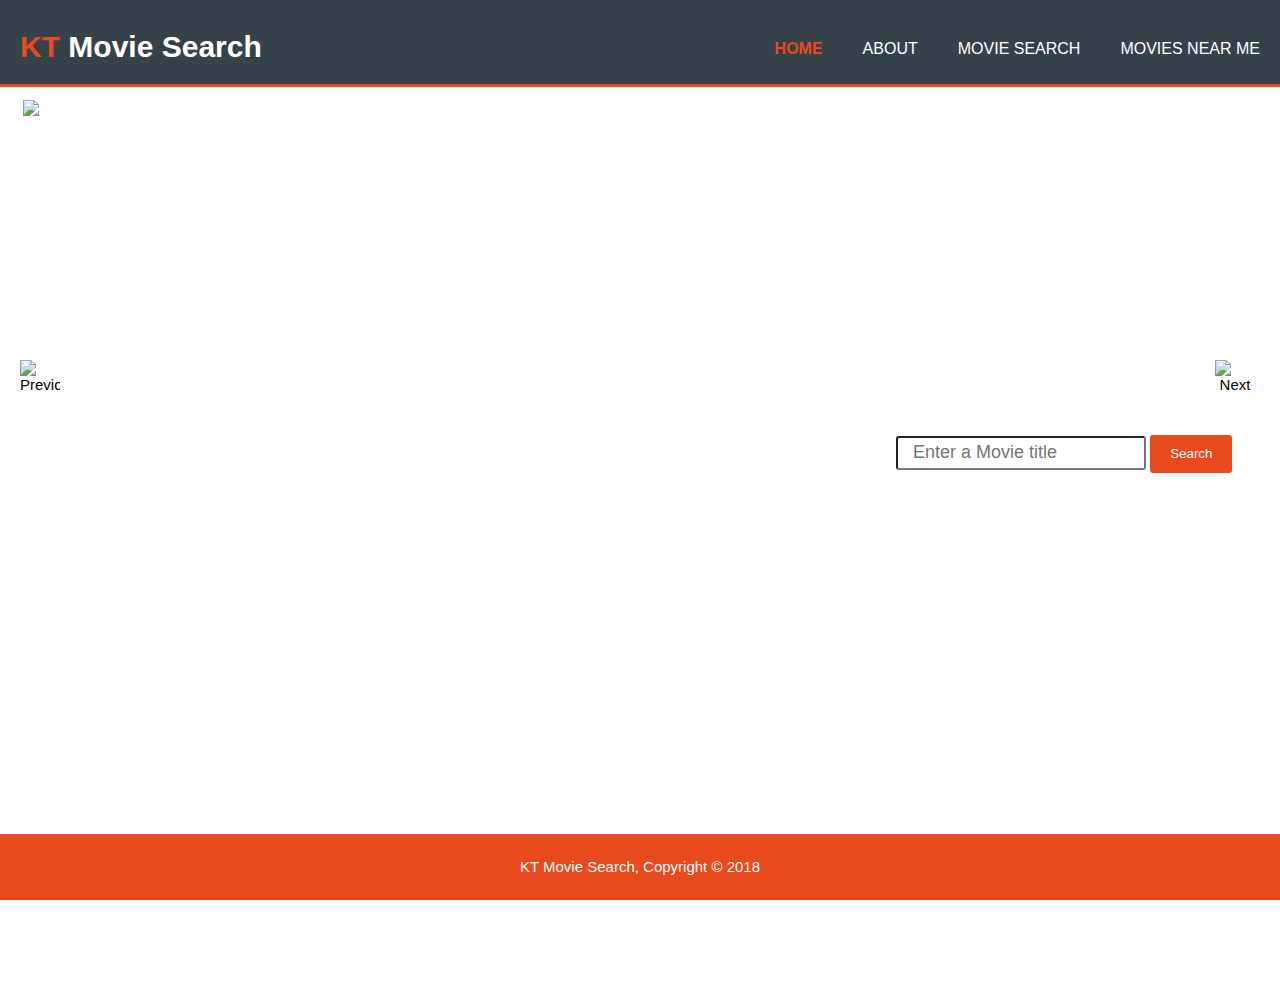
==== index.html @ 2600ff53 "initial commit" ====
<!DOCTYPE html>
<html>
  <head>
    <meta charset="utf-8">
    <!-- Responsive viewport tag, tells small screens that it's responsive -->
     <meta name="viewport" content="width=device-width, initial-scale=1">
    <meta name="keywords" content="movie search, movies near me">
    <meta name="author" content="Kavi Than">
    <title>API Capstone Movie Search</title>
    <!-- Normalize.css, a cross-browser reset file -->
   <link href="https://cdnjs.cloudflare.com/ajax/libs/normalize/4.1.1/normalize.css" rel="stylesheet">
   <link href="index.css" type="text/css" rel="stylesheet">
   <link href="grid.css" type="text/css" rel="stylesheet">
  </head>

  <body>


       <!-- Section for header, navigation -->
        <header>
          <div class="container">
            <div id="branding">
              <h1><span class="highlight">KT</span> Movie Search</h1>
            </div><!-- Closing for branding div -->
            <nav role='navigation'>
            <ul>
              <li class="current"><a href="index.html">Home</a></li>
              <li><a href="about.html">About</a></li>
              <li><a href="search.html">Movie Search</a></li>
              <li><a href="gmaps.html">Movies Near Me</a></li>
            </ul>
          </nav>
        </div><!-- Closing for container div -->
          </header>


    <!-- Section for movie slides-->
    <section role='section'>
    <div class="container">
      <div class='row'>
          <div id='slides'>
            <div class= "slider-outer">
            <img src="https://cdn4.iconfinder.com/data/icons/ionicons/512/icon-ios7-arrow-left-128.png"  class="prev" alt="Previous"/>
                <div class= "slider-inner">
                  <img src="https://www.gamezone.com/wp-content/uploads/2017/12/thelastjedi-posterbanner.jpg" class="active">
                  <img src="https://images.mymovies.net/images/film/vue_player_imgs/fid17541_trid15805.jpg?sc=.99">
                  <img src="https://i.ytimg.com/vi/9in6Ar0Op0Q/maxresdefault.jpg">
                  <img src="https://proofinpicture.files.wordpress.com/2017/03/wonderwoman_wallpaper.jpeg?w=1536">
                  <img src="http://images.entertainment.ie/images_content/rectangle/620x372/01-the-greatest-showman-hugh-jackman.jpg">
                  <img src="http://cdn-static.denofgeek.com/sites/denofgeek/files/styles/main_wide/public/2017/04/gotg2.jpg?itok=YoxtpMx9">
                  <img src="http://www.indiewire.com/wp-content/uploads/2017/12/jumanji-welcome-to-the-jungle-cast-5k-0-2048x1152.jpg?w=780">
                </div><!-- Closing for slider-inner div -->
            <img src="https://cdn4.iconfinder.com/data/icons/ionicons/512/icon-ios7-arrow-right-128.png"  class="next" alt="Next"/>
            </div><!-- Closing for slider-outer div -->
          </div><!-- Closing for slides div -->
      </div><!-- Closing for row div -->
      </div><!-- Closing for container div -->
    </section>

    <!-- Section for Search Movies-->
    <section role='section'>
     <div id="search">
      <div class="row">
      <div class="col-12">
      <div class="container">
        <h1>Search Movie Title</h1>
        <form action="#" class="js-search-form">
          <label for="title"></label>
          <input type="text" class="js-title" placeholder="Enter a Movie title">
          <button type="submit" class="searchBtn">Search</button>
        </form>
          </div><!-- Closing for search div -->
        </div><!-- Closing for col-12 div -->
      </div><!-- Closing for row div -->
    </div><!-- Closing for container div -->
    </section>

    <!-- Section for display movie list-->
    <section role='section'>
    <div id='movies'>
      <div class="container">
        <div class="row">
        </div><!-- Closing for row div -->
      </div><!-- Closing for container div -->
    </div><!-- Closing for movies div -->
   </section>

  <!-- Section for displaying Map with movie theaters near user-->
  <section role='section'>
  <div class="container">
   <div class="row">
     <div class='col-12'>
       <div id='map'>
       </div><!-- Closing for singleMovie div -->
     </div><!-- Closing for col-3 div -->
   </div><!-- Closing for row div -->
   </div><!-- Closing for container div -->
 </section>

  <!-- Section for footer-->
    <footer>
      <div class="container">
       <p>KT Movie Search, Copyright &copy; 2018</p>
      </div><!-- Closing for container div -->
    </footer>

    <script src="https://code.jquery.com/jquery-3.2.1.min.js"></script>
    <script src= "index.js"></script>
    <script src="https://maps.googleapis.com/maps/api/js?key=AIzaSyAnqlJ1LHqtkZFHEf2EgwKg07v8zyIo1Ds&libraries=places" async defer></script>

  </body>
</html>
---- index.css ----
body{
  font-family: Arial, Helvetica, sans-serif;
  font-size: 15px;
 /* line-height:  1.5;*/
  padding: 0;
  margin: 0;
  background-image: url('https://d2gg9evh47fn9z.cloudfront.net/800px_COLOURBOX17794287.jpg');
  background-position: center;
  background-repeat: no-repeat;
  background-size: cover;

}


/*Global*/
.container{
  width: 100%;
  margin: auto;
  position:relative;
  overflow: hidden;
}

ul{
  margin: 0;
  padding: 0;
}

header{
  background-color: #35424a;
  color: #ffffff;
  padding-top: 30px;
  min-height: 70px;
  border-bottom: #e8491d 3px solid;
  padding-bottom: 20px;
}

header a{
  color: #ffffff;
  text-decoration: none;
  text-transform: uppercase;
  font-size:16px;
}

header li{
  float: left;
  display: inline;
  padding:0 20px 0 20px;
}

header #branding{
  float: left;
  margin-left: 20px;
}

header #branding h1{
  margin:0;

}

header nav{
  float: right;
  margin-top: 10px;
}

header .highlight, header .current a{
  color: #e8491d;
  font-weight: bold;
}

header a:hover{
  color: #cccccc;
  font-weight: bold;
}

/*Slides*/
#slides{
  margin-top:auto;
  text-align: center;
  display:block;
}

#slides p{
  font-size: 20px;
}
.slider-inner{
  min-height:200px;
  margin-top: 10px;
  width:100%;
  position:relative;
  overflow: hidden;
  float:left;
  padding:3px;

 /* border:#666 solid 1px;*/
}

.slider-inner img{
  display:none;
  min-height: 30%;
  width:100%;
}

.slider-inner img.active{
  display: inline-block;
  width:100%;
  max-height: 500px;
}

.slider-outer{
  margin: auto;
  padding: auto;
}

.prev,.next{
  float:left;
  margin-top: 22%;
  cursor: pointer;
  position:relative;
}

.prev{
  position: relative;
  width:40px;
  height:40px;
  margin-right: -45px;
  z-index: 100;
}

.next{
  position: relative;
  width:40px;
  height:40px;
  margin-left: -45px;
  z-index: 100;
}

#search{
  padding: 15px;
  color: #ffffff;
  /*background: #35424a;*/
}

#search h1{
  float: left;
}

#search form{
  float:right;
  /*padding-right:20%;*/
  margin-top: 20px;
}

#search input{
  padding: 15px;
  height: 25px;
  width: 250px;
  border-radius: 3px;
  font-size: 18px;
}

.searchBtn{
  height: 38px;
  background: #e8491d;
  border: 0;
  padding-left: 20px;
  padding-right: 20px;
  color: white;
  border-radius: 3px;
}

#movies{
  width: 70%;
  text-align: center;
  margin: auto;
}
.card {
  border: 1px solid #E5E5E5;
  margin-bottom: 10px;
  margin-top:5px;
}

.card-image {
   width: 100%;
}

@media(min-width:960px){
  #movies .col-3 .well{
    max-height: 320px;

  }
  #movies .col-3 img{
    max-height: 200px;
    max-width: 100%;
  }
}

.card-content {
 padding: 20px;
  color: white;
}

.card-content .movieTitle {
  font-weight: bold;
  margin-top: 0;
  margin-bottom: 5px;

}

.card-content p {
  margin: 0.5em 0;

}

.movieDetails{
color: white;

}

.singleMoviecard {
  border: 1px solid #E5E5E5;
  margin-bottom: 10px;
  margin-top:10px;
  margin-bottom:10px;
/*  height: auto;*/
}

.thumbnail {
   width: 80%;
   max-height: 500px;
   display:inline block;
   margin-top:30px;
}

.movieInfo {
  width: 100%;
  padding: 20px;
  margin-top:30px;
  color: white;
  display: inline block;
  border: 1px solid #E5E5E5;
  border-radius: 3px;
  height: auto;
}

.singleMoviecard p {
  font-weight: bold;
  margin-top: 0;
  margin-bottom: 10px;

}

.card-content p span {
  margin: 0.5em 0;

}

.movieDetails{
color: white;
}

.mapTitle{
  color: white;
}

#map{
  min-height:400px;
  max-width:80%;
  text-align: center;
  margin: 10px auto 90px auto;
 /* padding-bottom:200px;*/
}

footer{
  position: fixed;
  right: 0;
  bottom: 0;
  left: 0;
  padding: 0.6rem;
  color: #ffffff;
  background-color: #e8491d;
  text-align: center;
  margin-top: 20px;

}

/*about.html*/
.aboutUs{
  color: white;
  width:80%;
  height: 750px;
}

/*search.html*/
.searchMovies{
   padding-bottom:300px;
  text-align: center;

}

/*gmaps.html*/
.gmapsDisplay{
  padding-top: 100px;
  padding-bottom:300px;
  margin:auto;
}
---- grid.css ----
* {
  box-sizing: border-box;
}

/* Grid measurements:
 *
 *   960px wide including 12 gutters (half gutters on both edges)
 *
 *   60px columns (12)
 *   20px gutters (two half-gutters + 11 full gutters, so 12 total)
 *
 *
 *   For smaller screens, we always want 20px of padding on either side,
 *   so 960 + 20 + 20 => 1000px
 *
 **/
.row {
  width: 100%;
  padding-left: 20px;
  padding-right: 20px;
  margin: 0 auto;
}

/* Clearfix */
.row::before,
.row::after {
  display: table;
  content: '';
}

.row::after {
  clear: both;
}

.col-3, .col-4, .col-6, .col-12 {
  float: left;

  /* Gutters:
   * Each column is padded by half-a-gutter on each side,
   *
   * Half a gutter is 10px, 10/960 (context) = 1.041666%
   *
   */
  padding-left: 1.04166666%;
  padding-right: 1.04166666%;
}

/* Mobile defaults */
.col-3, .col-4, .col-6, .col-12 {
  width: 100%;
}


/* Non-mobile, grid */
@media only screen and (min-width: 640px) {
  /* 3 columns, 3/12 in % */
  .col-3 {
    width: 25%;
  }

  /* 4 columns, 4/12 in % */
  .col-4 {
    width: 33.333333%;
  }

  /* 6 columns, 6/12 in % */
  .col-6 {
    width: 50%;
  }

  /* 12 columns, 12/12 in % */
  .col-12 {
    width: 100%;
  }
}
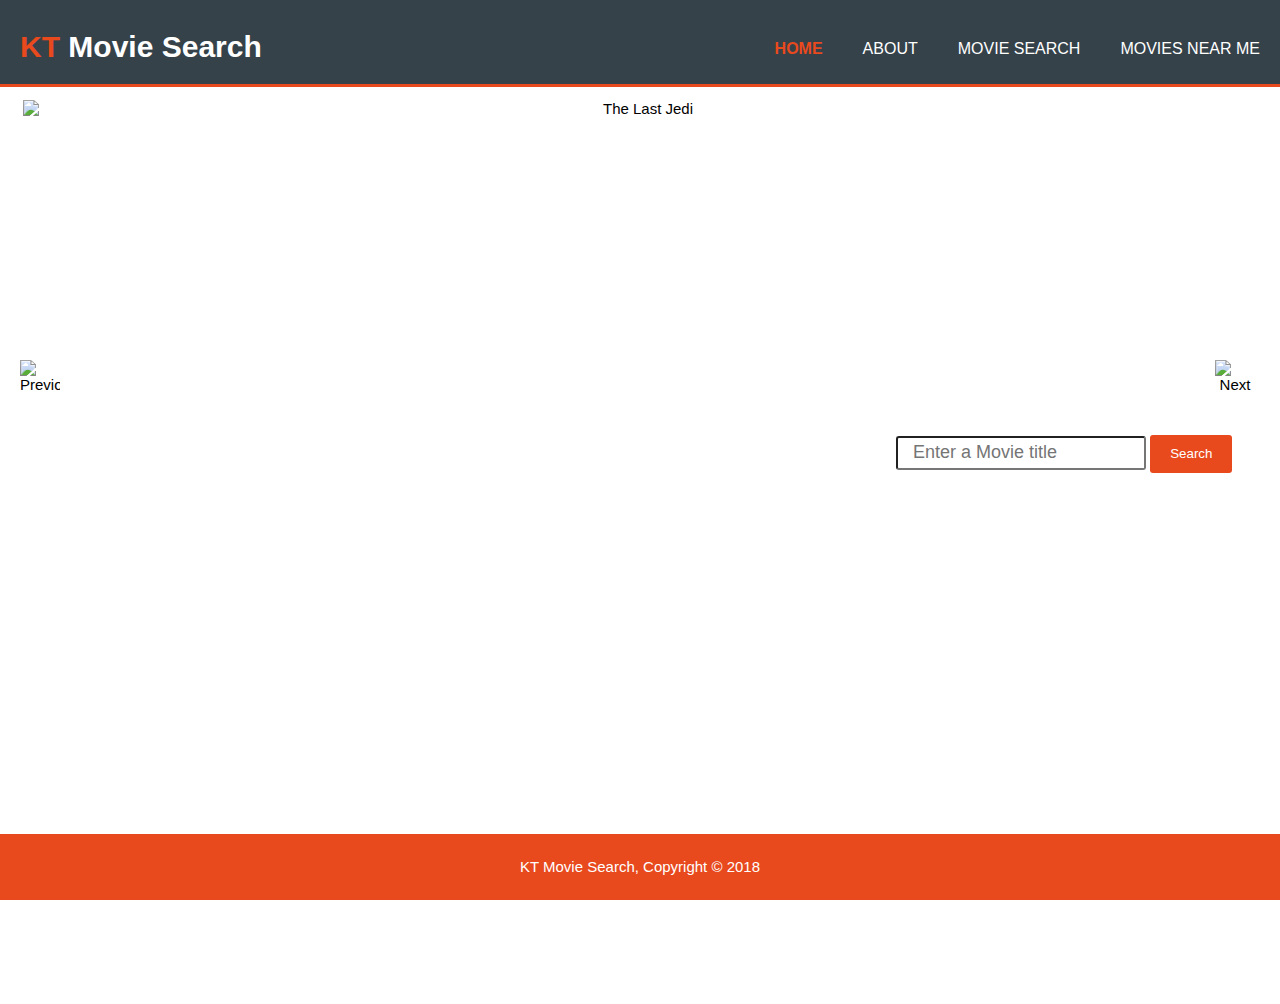
==== commit 7f89ff4f: "Update index.html" ====
--- a/index.html
+++ b/index.html
@@ -1,5 +1,5 @@
 <!DOCTYPE html>
-<html>
+<html lang='en'>
   <head>
     <meta charset="utf-8">
     <!-- Responsive viewport tag, tells small screens that it's responsive -->
@@ -17,7 +17,7 @@
 
 
        <!-- Section for header, navigation -->
-        <header>
+        <header role='banner'>
           <div class="container">
             <div id="branding">
               <h1><span class="highlight">KT</span> Movie Search</h1>
@@ -42,13 +42,13 @@
             <div class= "slider-outer">
             <img src="https://cdn4.iconfinder.com/data/icons/ionicons/512/icon-ios7-arrow-left-128.png"  class="prev" alt="Previous"/>
                 <div class= "slider-inner">
-                  <img src="https://www.gamezone.com/wp-content/uploads/2017/12/thelastjedi-posterbanner.jpg" class="active">
-                  <img src="https://images.mymovies.net/images/film/vue_player_imgs/fid17541_trid15805.jpg?sc=.99">
-                  <img src="https://i.ytimg.com/vi/9in6Ar0Op0Q/maxresdefault.jpg">
-                  <img src="https://proofinpicture.files.wordpress.com/2017/03/wonderwoman_wallpaper.jpeg?w=1536">
-                  <img src="http://images.entertainment.ie/images_content/rectangle/620x372/01-the-greatest-showman-hugh-jackman.jpg">
-                  <img src="http://cdn-static.denofgeek.com/sites/denofgeek/files/styles/main_wide/public/2017/04/gotg2.jpg?itok=YoxtpMx9">
-                  <img src="http://www.indiewire.com/wp-content/uploads/2017/12/jumanji-welcome-to-the-jungle-cast-5k-0-2048x1152.jpg?w=780">
+                  <img src="https://www.gamezone.com/wp-content/uploads/2017/12/thelastjedi-posterbanner.jpg" class="active" alt="The Last Jedi">
+                  <img src="https://images.mymovies.net/images/film/vue_player_imgs/fid17541_trid15805.jpg?sc=.99" alt="Ragnarok">
+                  <img src="https://i.ytimg.com/vi/9in6Ar0Op0Q/maxresdefault.jpg" alt="Despicable Me 3">
+                  <img src="https://proofinpicture.files.wordpress.com/2017/03/wonderwoman_wallpaper.jpeg?w=1536" alt="Wonder woman">
+                  <img src="http://images.entertainment.ie/images_content/rectangle/620x372/01-the-greatest-showman-hugh-jackman.jpg" alt="The Greatest Showman">
+                  <img src="http://cdn-static.denofgeek.com/sites/denofgeek/files/styles/main_wide/public/2017/04/gotg2.jpg?itok=YoxtpMx9" alt="The Guardians of Angel 2">
+                  <img src="http://www.indiewire.com/wp-content/uploads/2017/12/jumanji-welcome-to-the-jungle-cast-5k-0-2048x1152.jpg?w=780" alt="Jumanji Welcome To The Jungle">
                 </div><!-- Closing for slider-inner div -->
             <img src="https://cdn4.iconfinder.com/data/icons/ionicons/512/icon-ios7-arrow-right-128.png"  class="next" alt="Next"/>
             </div><!-- Closing for slider-outer div -->
@@ -56,6 +56,8 @@
       </div><!-- Closing for row div -->
       </div><!-- Closing for container div -->
     </section>
+    
+    <main role="main" class="js-output" aria-live="assertive" >
 
     <!-- Section for Search Movies-->
     <section role='section'>
@@ -96,9 +98,11 @@
    </div><!-- Closing for row div -->
    </div><!-- Closing for container div -->
  </section>
+      
+      </main>
 
   <!-- Section for footer-->
-    <footer>
+    <footer role='contentinfo'>
       <div class="container">
        <p>KT Movie Search, Copyright &copy; 2018</p>
       </div><!-- Closing for container div -->
